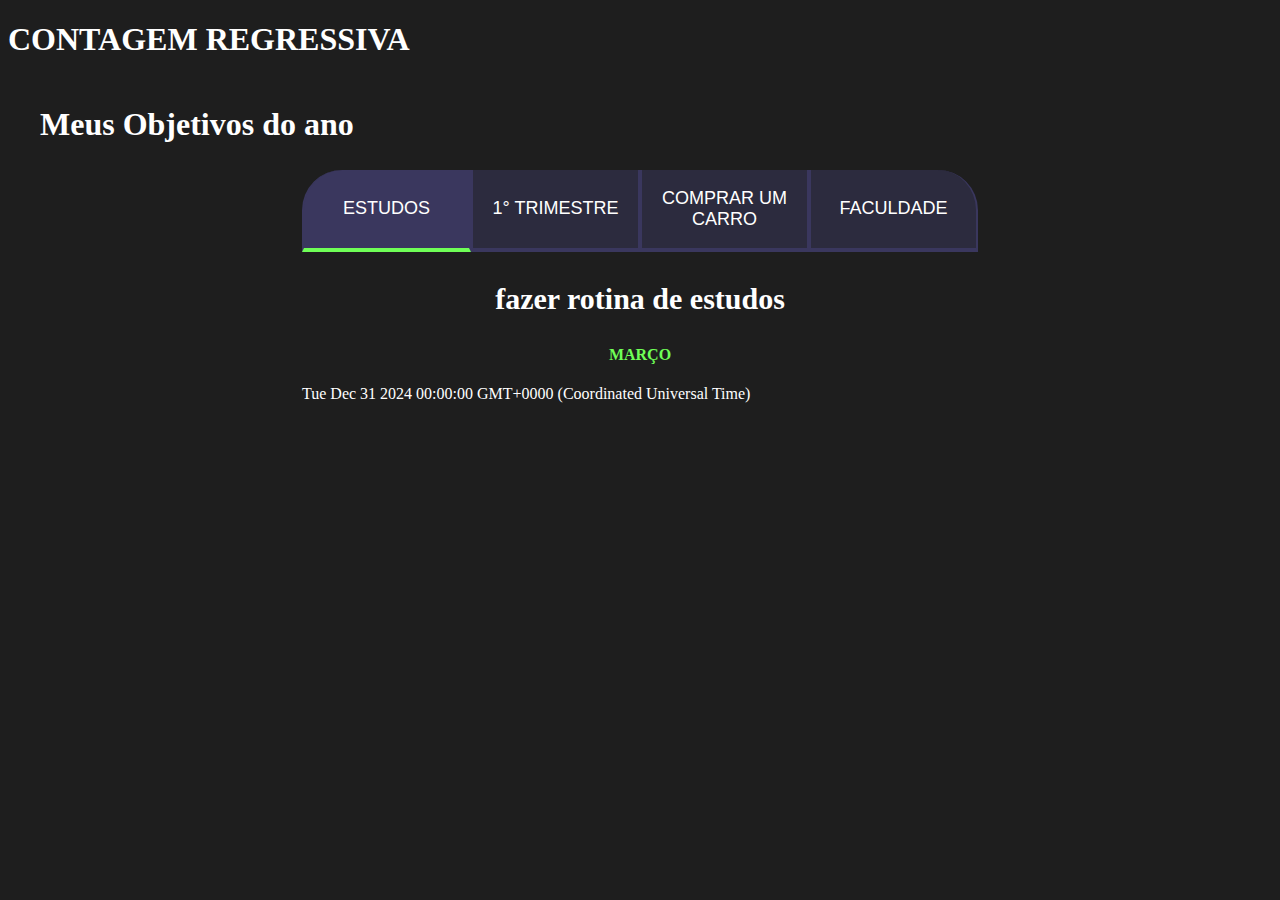
==== metas.html @ b6c9737e "D" ====
<!DOCTYPE html>
<html lang="en">
<head>
    <meta charset="UTF-8">
    <meta name="viewport" content="width=device-width, initial-scale=1.0">

    <title>METAS DESSE ANO</title>

    <link rel="stylesheet" href="style2.css">

</head>

<body>

    <h1>CONTAGEM REGRESSIVA</h1>

    <section class="conteudo-principal">

        <h2 class="titulo-principal">Meus Objetivos do ano</h2>
        <div class="conteudo">

<div class="botoes">
        <button class="botao ativo">ESTUDOS</button>
        <button class="botao">1° TRIMESTRE</button>
        <button class="botao">COMPRAR UM CARRO</button>
        <button class="botao">FACULDADE</button>
 </div

 <div class="abas-textos">
    <div class="aba-conteudo ativo">
        <h3 class="aba-conteudo-titulo-principal"> fazer rotina de estudos</h3>
        <h4 class="aba-conteudo-titulo-secundario">março</h4>
        <div class="contador"></div>
    </div>

    <div class="aba-conteudo">
        <h3 class="aba-conteudo-titulo-principal">ir bem no 1° trimestre</h3>
        <h4 class="aba-conteudo-titulo-secundario">maio</h4>
        <div class="contador"></div>
    </div>

    <div class="aba-conteudo">
        <h3 class="aba-conteudo-titulo-principal">comprar um UNO</h3>
        <h4 class="aba-conteudo-titulo-secundario">DEZEMBRO</h4>
        <div class="contador"></div>
    </div>

    <div class="aba-conteudo">
        <h3 class="aba-conteudo-titulo-principal">ENTRAR EM UMA UNIVERSIDADE</h3>
        <h4 class="aba-conteudo-titulo-secundario">dezembro</h4>
        <div class="contador"></div>
    </div>
</div>

    </section>

    <script src="main.js"></script>

</body>
</html>
---- style2.css ----
@import url('https://fonts.googleapis.com/css2?family=Chakra+Petch:ital,wght@0,300;0,400;0,500;0,600;0,700;1,300;1,400;1,500;1,600;1,700&display=swap');

:root {
    --cor-de-fundo: #1E1E1E;
    --verde: #6FFF57;
    --branco: #FFFFFF;
    --botao-ativo: #3A375E;
    --botao-inativo: #3a375e80;
    --texto-fundo: #3a375e4d;
}

body {
    background-color: var(--cor-de-fundo);
    color: var(--branco);

}

.conteudo-principal {
    display: flex;
    flex-direction: column;
    justify-content: center;
    align-items: center;
    max-width: 1200px;
    width: 100%;
    margin: 0 auto;
}

.titulo-principal {
    text-align: left;
    width: 100%;
    font-size: 32px;

}

.titulo-principal span {
    color: var(--verde);
}

.botao {
    font-family: "Crakra Petch", sans-serif;
    background-color: var(--botao-inativo);
    color: var(--branco);
    display: flex;
    justify-content: center;
    padding: 1em;
    font-size: 18px;
    align-items: center;
    width: 100%;

    border-bottom: 4px solid var(--botao-ativo);
    border-left: 2px solid var(--botao-ativo);
    border-right: 2px solid var(--botao-ativo);
    border-top: none;
}

.botoes {
    display: block;
}

.botao.ativo {
    background-color: var(--botao-ativo);
    border-bottom: 4px solid var(--verde);
}


@media screen and (min-width: 768px) {
    .botoes {
        display: flex;
    }

    .botao:first-child {
        border-radius: 40px 40px 0 0;
    }
}

@media screen and (min-width: 768px) {
    .botoes {
        display: flex;
    }

    .botao:first-child {
        border-radius: 40px 0 0 0;
    }

    .botao:last-child {
        border-radius: 0 40px 0 0;
    }
}

.abas-textos {
    background-color: var(--texto-fundo);
    padding: 40px;
    border-radius: 0 0 40px 40px;
}

.aba-conteudo.ativo {
    display: block;
}

.aba-conteudo {
    display: none;
}

.aba-conteudo-titulo-principal{
    font-size: 30px;
    text-align: center;
}

.aba-conteudo-titulo-secundario{
    text-align: center;
    color: var(--verde);
    text-transform: uppercase;
}
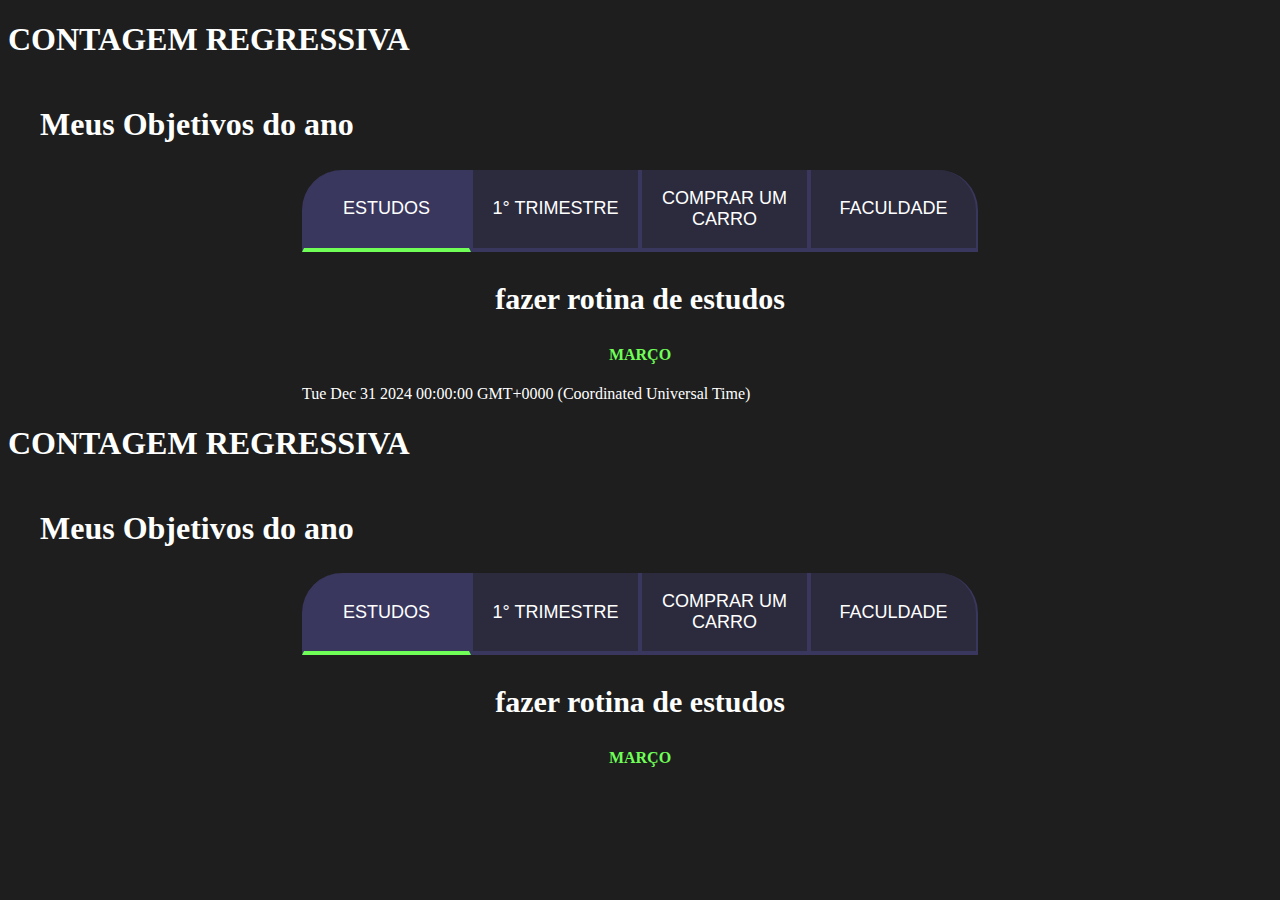
==== commit 5d41f1cd: "C" ====
--- a/metas.html
+++ b/metas.html
@@ -59,3 +59,64 @@
 </body>
 </html>
 
+<!DOCTYPE html>
+<html lang="en">
+<head>
+    <meta charset="UTF-8">
+    <meta name="viewport" content="width=device-width, initial-scale=1.0">
+
+    <title>METAS DESSE ANO</title>
+
+    <link rel="stylesheet" href="style2.css">
+
+</head>
+
+<body>
+
+    <h1>CONTAGEM REGRESSIVA</h1>
+
+    <section class="conteudo-principal">
+
+        <h2 class="titulo-principal">Meus Objetivos do ano</h2>
+        <div class="conteudo">
+
+<div class="botoes">
+        <button class="botao ativo">ESTUDOS</button>
+        <button class="botao">1° TRIMESTRE</button>
+        <button class="botao">COMPRAR UM CARRO</button>
+        <button class="botao">FACULDADE</button>
+ </div
+
+ <div class="abas-textos">
+    <div class="aba-conteudo ativo">
+        <h3 class="aba-conteudo-titulo-principal"> fazer rotina de estudos</h3>
+        <h4 class="aba-conteudo-titulo-secundario">março</h4>
+        <div class="contador"></div>
+    </div>
+
+    <div class="aba-conteudo">
+        <h3 class="aba-conteudo-titulo-principal">ir bem no 1° trimestre</h3>
+        <h4 class="aba-conteudo-titulo-secundario">maio</h4>
+        <div class="contador"></div>
+    </div>
+
+    <div class="aba-conteudo">
+        <h3 class="aba-conteudo-titulo-principal">comprar um UNO</h3>
+        <h4 class="aba-conteudo-titulo-secundario">DEZEMBRO</h4>
+        <div class="contador"></div>
+    </div>
+
+    <div class="aba-conteudo">
+        <h3 class="aba-conteudo-titulo-principal">ENTRAR EM UMA UNIVERSIDADE</h3>
+        <h4 class="aba-conteudo-titulo-secundario">dezembro</h4>
+        <div class="contador"></div>
+    </div>
+</div>
+
+    </section>
+
+    <script src="main.js"></script>
+
+</body>
+</html>
+
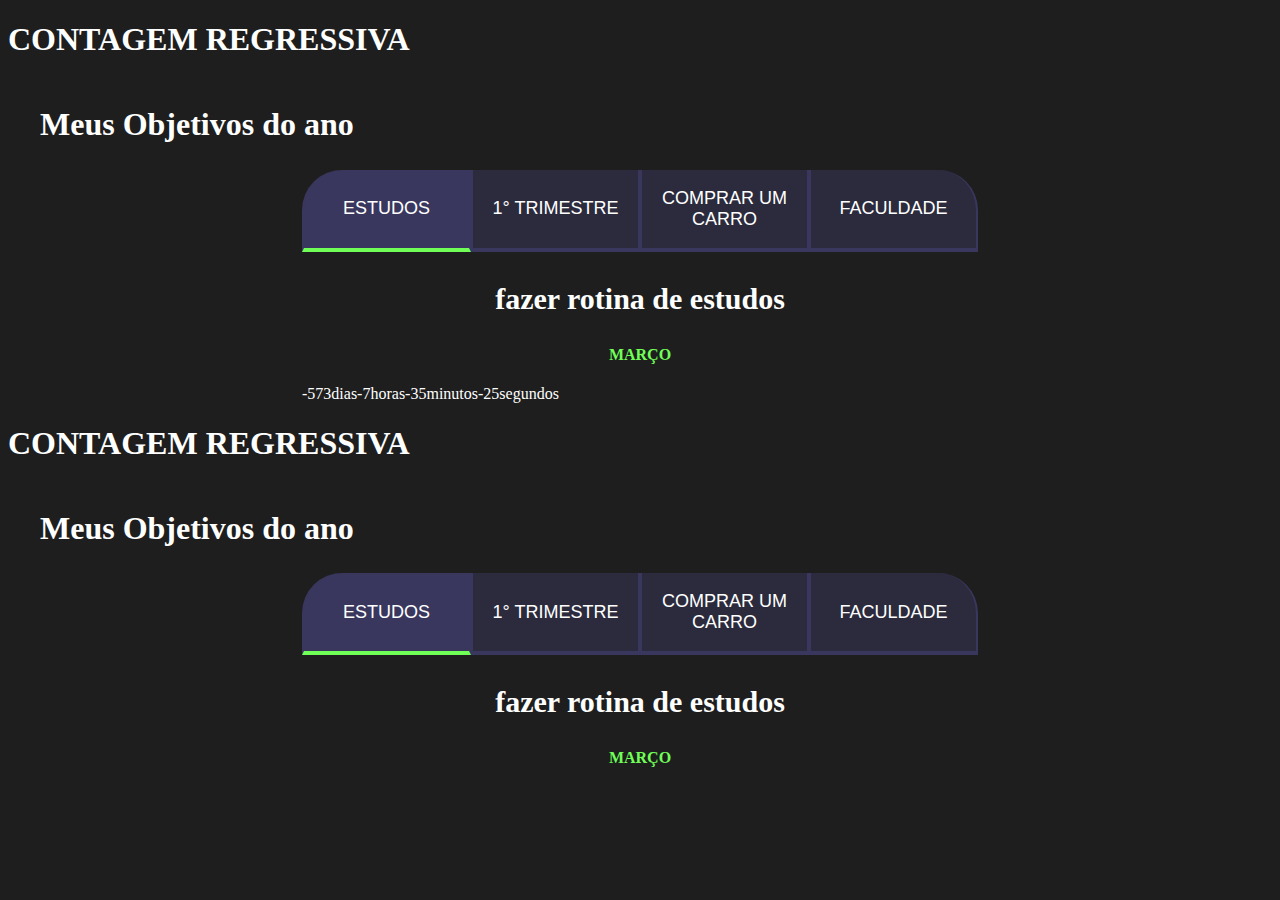
==== commit 8265447d: "g" ====
--- a/metas.html
+++ b/metas.html
@@ -40,7 +40,7 @@
     </div>
 
     <div class="aba-conteudo">
-        <h3 class="aba-conteudo-titulo-principal">comprar um UNO</h3>
+        <h3 class="aba-conteudo-titulo-principal">comprar um CARRO</h3>
         <h4 class="aba-conteudo-titulo-secundario">DEZEMBRO</h4>
         <div class="contador"></div>
     </div>
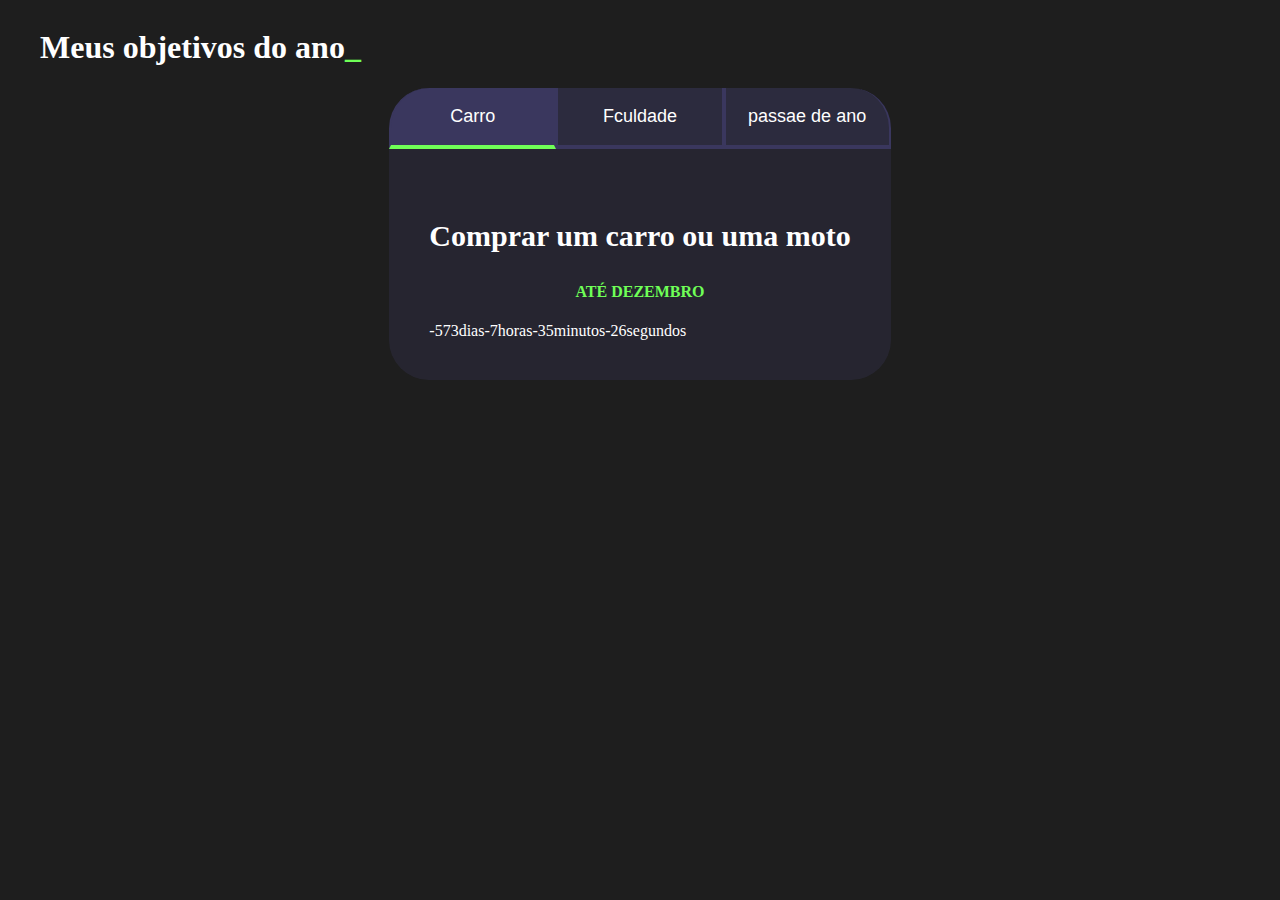
==== commit b420b745: "s" ====
--- a/metas.html
+++ b/metas.html
@@ -1,122 +1,44 @@
 <!DOCTYPE html>
-<html lang="en">
+<html lang="pt-br">
 <head>
     <meta charset="UTF-8">
     <meta name="viewport" content="width=device-width, initial-scale=1.0">
-
-    <title>METAS DESSE ANO</title>
-
+    <title>Metas Curso Alura</title>
     <link rel="stylesheet" href="style2.css">
-
 </head>
-
 <body>
-
-    <h1>CONTAGEM REGRESSIVA</h1>
-
     <section class="conteudo-principal">
-
-        <h2 class="titulo-principal">Meus Objetivos do ano</h2>
-        <div class="conteudo">
-
-<div class="botoes">
-        <button class="botao ativo">ESTUDOS</button>
-        <button class="botao">1° TRIMESTRE</button>
-        <button class="botao">COMPRAR UM CARRO</button>
-        <button class="botao">FACULDADE</button>
- </div
-
- <div class="abas-textos">
-    <div class="aba-conteudo ativo">
-        <h3 class="aba-conteudo-titulo-principal"> fazer rotina de estudos</h3>
-        <h4 class="aba-conteudo-titulo-secundario">março</h4>
-        <div class="contador"></div>
+    <h1 class="titulo-principal">Meus objetivos do ano<span>_</span></h1>
+    <div class="conteudo">
+    <div class="botoes">
+        <button class="botao ativo">Carro</button>
+        <button class="botao">Fculdade</button>
+        <button class="botao">passae de ano</button>
     </div>
 
-    <div class="aba-conteudo">
-        <h3 class="aba-conteudo-titulo-principal">ir bem no 1° trimestre</h3>
-        <h4 class="aba-conteudo-titulo-secundario">maio</h4>
+    <div class="abas-textos">
+
+        <div class="aba-conteudo ativo">
+
+            <h3 class="aba-conteudo-titulo-principal">Comprar um carro ou uma moto</h3>
+            <h4 class="aba-conteudo-titulo-secundario">Até dezembro</h4>
         <div class="contador"></div>
+        </div>
+        <div class="aba-conteudo">
+            <h3 class="aba-conteudo-titulo-principal">Passar na faculdade de engenharia civil</h3>
+            <h4 class="aba-conteudo-titulo-secundario">Esse ano</h4>
+            <div class="contador"></div>
+        </div>
+        <div class="aba-conteudo">
+            <h3 class="aba-conteudo-titulo-principal">passar o ano bem</h3>
+            <h4 class="aba-conteudo-titulo-secundario">Esse ano</h4>
+            <div class="contador"></div>
+        </div>
+        
+    </div>
     </div>
 
-    <div class="aba-conteudo">
-        <h3 class="aba-conteudo-titulo-principal">comprar um CARRO</h3>
-        <h4 class="aba-conteudo-titulo-secundario">DEZEMBRO</h4>
-        <div class="contador"></div>
-    </div>
-
-    <div class="aba-conteudo">
-        <h3 class="aba-conteudo-titulo-principal">ENTRAR EM UMA UNIVERSIDADE</h3>
-        <h4 class="aba-conteudo-titulo-secundario">dezembro</h4>
-        <div class="contador"></div>
-    </div>
-</div>
-
-    </section>
-
-    <script src="main.js"></script>
-
+</section>
+<script src="main.js"></script>
 </body>
-</html>
-
-<!DOCTYPE html>
-<html lang="en">
-<head>
-    <meta charset="UTF-8">
-    <meta name="viewport" content="width=device-width, initial-scale=1.0">
-
-    <title>METAS DESSE ANO</title>
-
-    <link rel="stylesheet" href="style2.css">
-
-</head>
-
-<body>
-
-    <h1>CONTAGEM REGRESSIVA</h1>
-
-    <section class="conteudo-principal">
-
-        <h2 class="titulo-principal">Meus Objetivos do ano</h2>
-        <div class="conteudo">
-
-<div class="botoes">
-        <button class="botao ativo">ESTUDOS</button>
-        <button class="botao">1° TRIMESTRE</button>
-        <button class="botao">COMPRAR UM CARRO</button>
-        <button class="botao">FACULDADE</button>
- </div
-
- <div class="abas-textos">
-    <div class="aba-conteudo ativo">
-        <h3 class="aba-conteudo-titulo-principal"> fazer rotina de estudos</h3>
-        <h4 class="aba-conteudo-titulo-secundario">março</h4>
-        <div class="contador"></div>
-    </div>
-
-    <div class="aba-conteudo">
-        <h3 class="aba-conteudo-titulo-principal">ir bem no 1° trimestre</h3>
-        <h4 class="aba-conteudo-titulo-secundario">maio</h4>
-        <div class="contador"></div>
-    </div>
-
-    <div class="aba-conteudo">
-        <h3 class="aba-conteudo-titulo-principal">comprar um UNO</h3>
-        <h4 class="aba-conteudo-titulo-secundario">DEZEMBRO</h4>
-        <div class="contador"></div>
-    </div>
-
-    <div class="aba-conteudo">
-        <h3 class="aba-conteudo-titulo-principal">ENTRAR EM UMA UNIVERSIDADE</h3>
-        <h4 class="aba-conteudo-titulo-secundario">dezembro</h4>
-        <div class="contador"></div>
-    </div>
-</div>
-
-    </section>
-
-    <script src="main.js"></script>
-
-</body>
-</html>
-
+</html>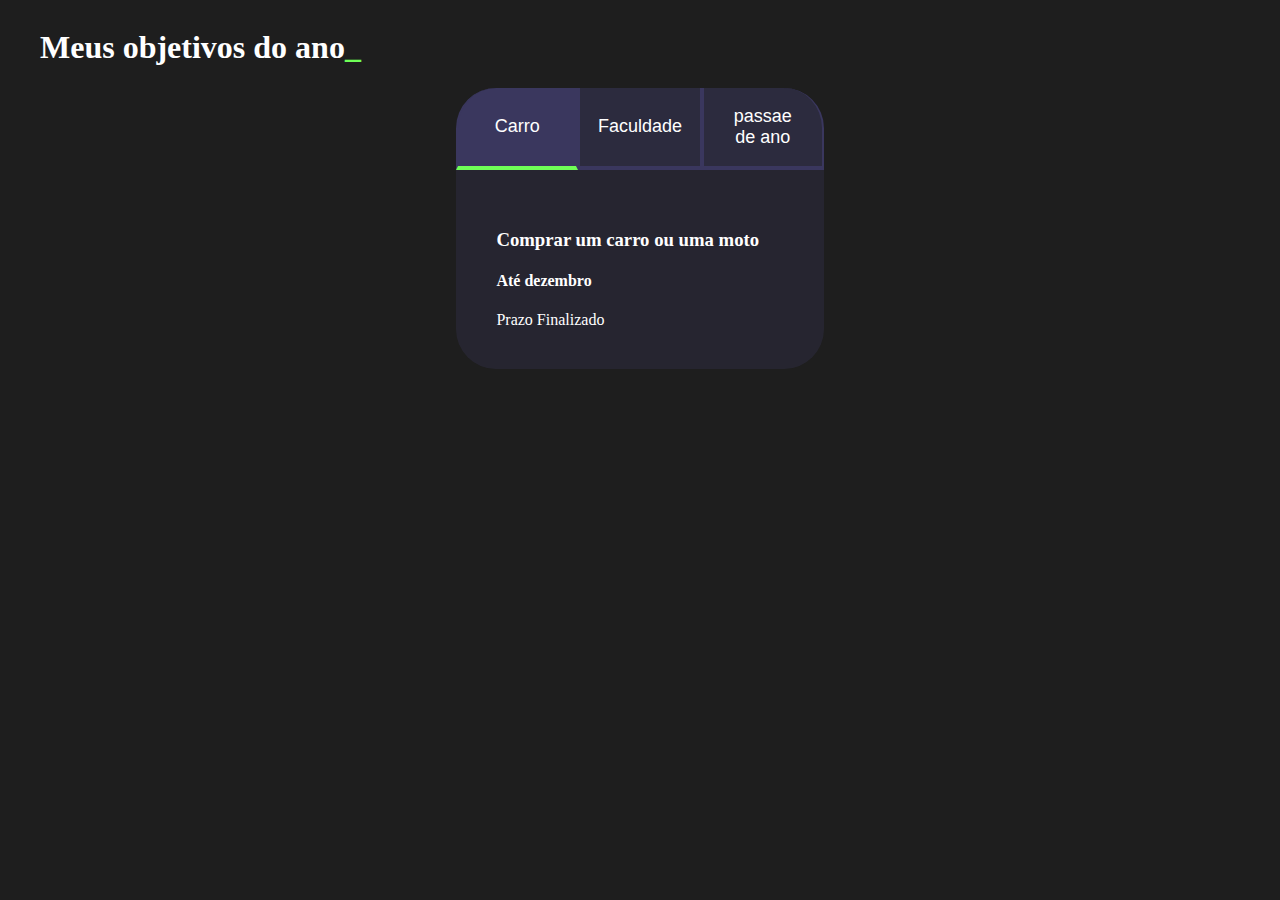
==== commit 6e5eb7e3: "d" ====
--- a/metas.html
+++ b/metas.html
@@ -12,7 +12,7 @@
     <div class="conteudo">
     <div class="botoes">
         <button class="botao ativo">Carro</button>
-        <button class="botao">Fculdade</button>
+        <button class="botao">Faculdade</button>
         <button class="botao">passae de ano</button>
     </div>
 
--- a/style2.css
+++ b/style2.css
@@ -1,4 +1,7 @@
-@import url('https://fonts.googleapis.com/css2?family=Chakra+Petch:ital,wght@0,300;0,400;0,500;0,600;0,700;1,300;1,400;1,500;1,600;1,700&display=swap');
+@import url('https://fonts.googleapis.com/css2?family=Jersey+10&display=swap');
+h1 {
+    color: rgb(255, 255, 255);
+}
 
 :root {
     --cor-de-fundo: #1E1E1E;
@@ -12,7 +15,7 @@
 body {
     background-color: var(--cor-de-fundo);
     color: var(--branco);
-
+   
 }
 
 .conteudo-principal {
@@ -36,7 +39,7 @@
     color: var(--verde);
 }
 
-.botao {
+.botao{
     font-family: "Crakra Petch", sans-serif;
     background-color: var(--botao-inativo);
     color: var(--branco);
@@ -46,22 +49,35 @@
     font-size: 18px;
     align-items: center;
     width: 100%;
-
+   
     border-bottom: 4px solid var(--botao-ativo);
     border-left: 2px solid var(--botao-ativo);
     border-right: 2px solid var(--botao-ativo);
     border-top: none;
 }
 
-.botoes {
+.botoes{
     display: block;
 }
 
-.botao.ativo {
+.botao.ativo{
     background-color: var(--botao-ativo);
     border-bottom: 4px solid var(--verde);
 }
 
+.abas-textos{
+    background-color: var(--texto-fundo);
+    padding: 40px;
+    border-radius: 0 0 40px 40px;
+}
+
+.aba-conteudo.ativo{
+    display:block;
+}
+
+.aba-conteudo{
+    display: none;
+}
 
 @media screen and (min-width: 768px) {
     .botoes {
@@ -73,41 +89,16 @@
     }
 }
 
-@media screen and (min-width: 768px) {
-    .botoes {
-        display: flex;
-    }
+    @media screen and (min-width: 768px) {
+        .botoes {
+            display: flex;
+        }
 
-    .botao:first-child {
-        border-radius: 40px 0 0 0;
-    }
+        .botao:first-child {
+            border-radius: 40px 0 0 0;
+        }
 
-    .botao:last-child {
-        border-radius: 0 40px 0 0;
-    }
-}
-
-.abas-textos {
-    background-color: var(--texto-fundo);
-    padding: 40px;
-    border-radius: 0 0 40px 40px;
-}
-
-.aba-conteudo.ativo {
-    display: block;
-}
-
-.aba-conteudo {
-    display: none;
-}
-
-.aba-conteudo-titulo-principal{
-    font-size: 30px;
-    text-align: center;
-}
-
-.aba-conteudo-titulo-secundario{
-    text-align: center;
-    color: var(--verde);
-    text-transform: uppercase;
-}+        .botao:last-child {
+            border-radius: 0 40px 0 0;
+        }
+    }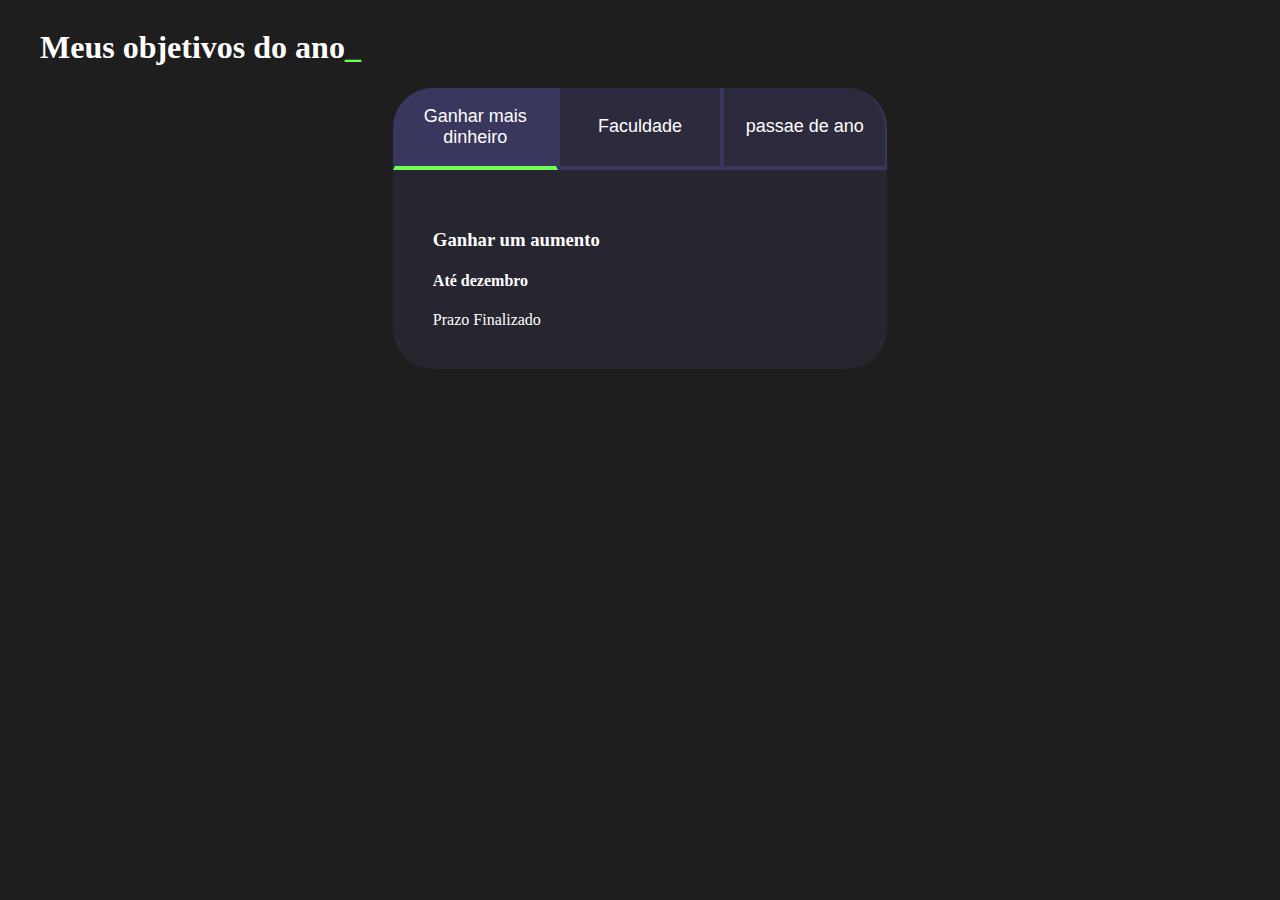
==== commit 4bf67e69: "f" ====
--- a/metas.html
+++ b/metas.html
@@ -3,7 +3,7 @@
 <head>
     <meta charset="UTF-8">
     <meta name="viewport" content="width=device-width, initial-scale=1.0">
-    <title>Metas Curso Alura</title>
+    <title>Metas 2024</title>
     <link rel="stylesheet" href="style2.css">
 </head>
 <body>
@@ -11,7 +11,7 @@
     <h1 class="titulo-principal">Meus objetivos do ano<span>_</span></h1>
     <div class="conteudo">
     <div class="botoes">
-        <button class="botao ativo">Carro</button>
+        <button class="botao ativo">Ganhar mais dinheiro</button>
         <button class="botao">Faculdade</button>
         <button class="botao">passae de ano</button>
     </div>
@@ -20,7 +20,7 @@
 
         <div class="aba-conteudo ativo">
 
-            <h3 class="aba-conteudo-titulo-principal">Comprar um carro ou uma moto</h3>
+            <h3 class="aba-conteudo-titulo-principal">Ganhar um aumento</h3>
             <h4 class="aba-conteudo-titulo-secundario">Até dezembro</h4>
         <div class="contador"></div>
         </div>
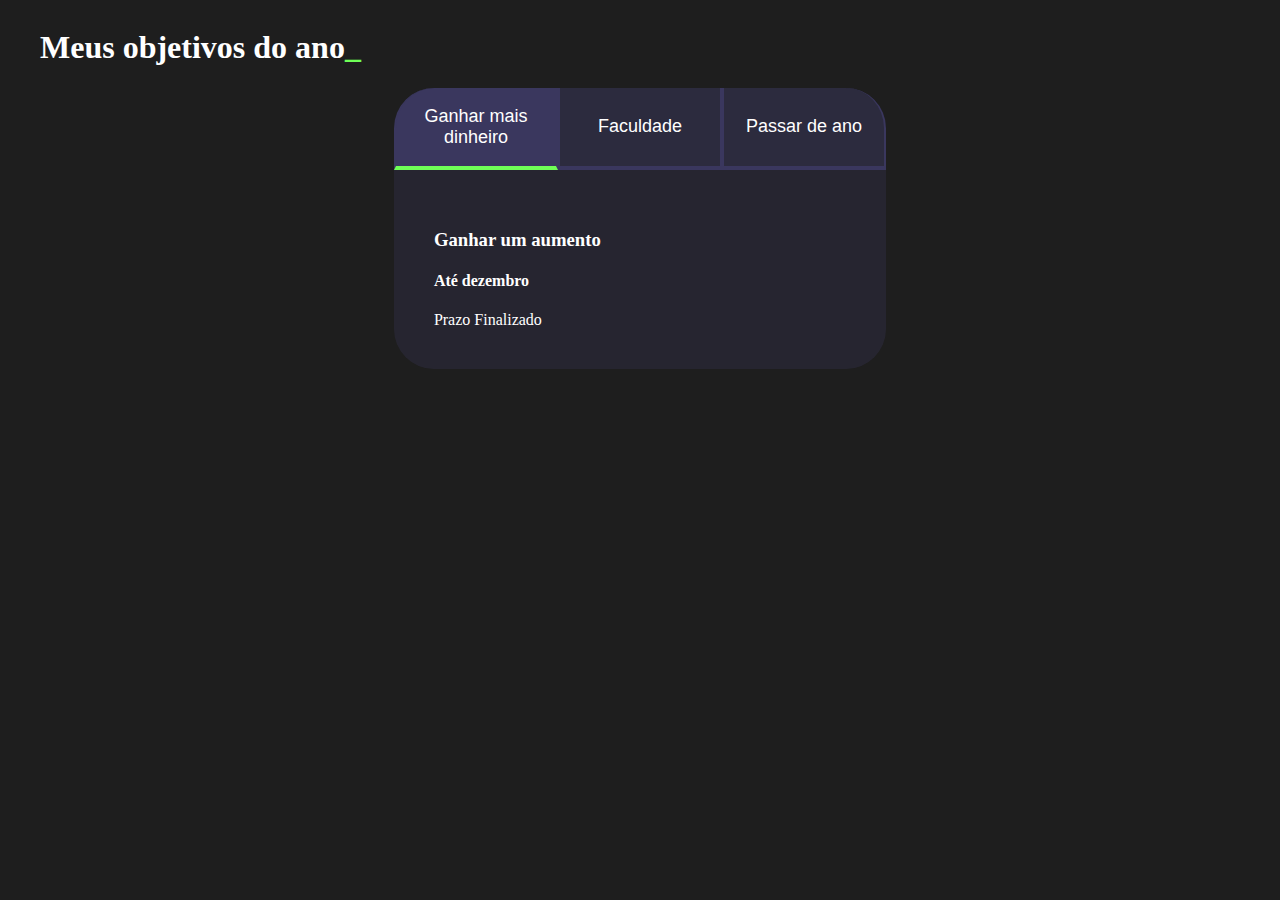
==== commit e775dfe2: "s" ====
--- a/metas.html
+++ b/metas.html
@@ -13,7 +13,7 @@
     <div class="botoes">
         <button class="botao ativo">Ganhar mais dinheiro</button>
         <button class="botao">Faculdade</button>
-        <button class="botao">passae de ano</button>
+        <button class="botao">Passar de ano</button>
     </div>
 
     <div class="abas-textos">
@@ -30,7 +30,7 @@
             <div class="contador"></div>
         </div>
         <div class="aba-conteudo">
-            <h3 class="aba-conteudo-titulo-principal">passar o ano bem</h3>
+            <h3 class="aba-conteudo-titulo-principal">Passar o ano bem</h3>
             <h4 class="aba-conteudo-titulo-secundario">Esse ano</h4>
             <div class="contador"></div>
         </div>
